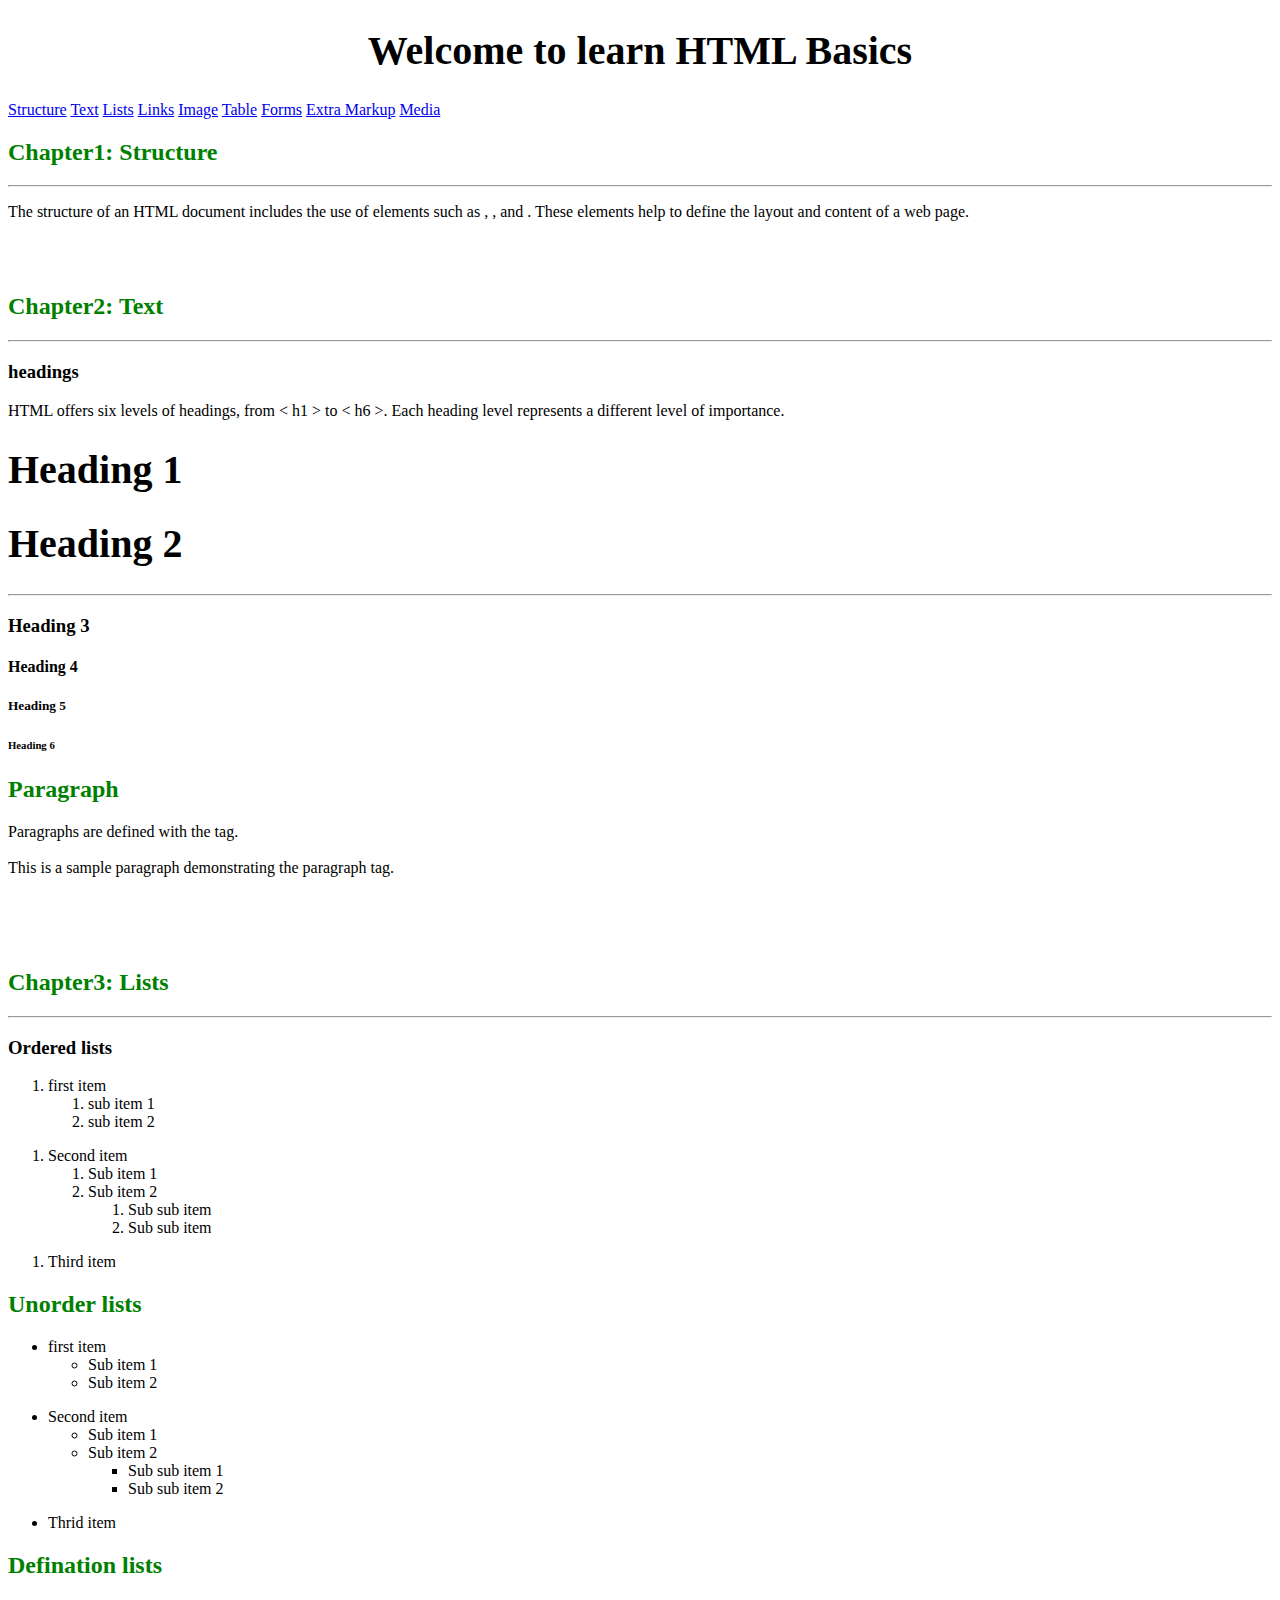
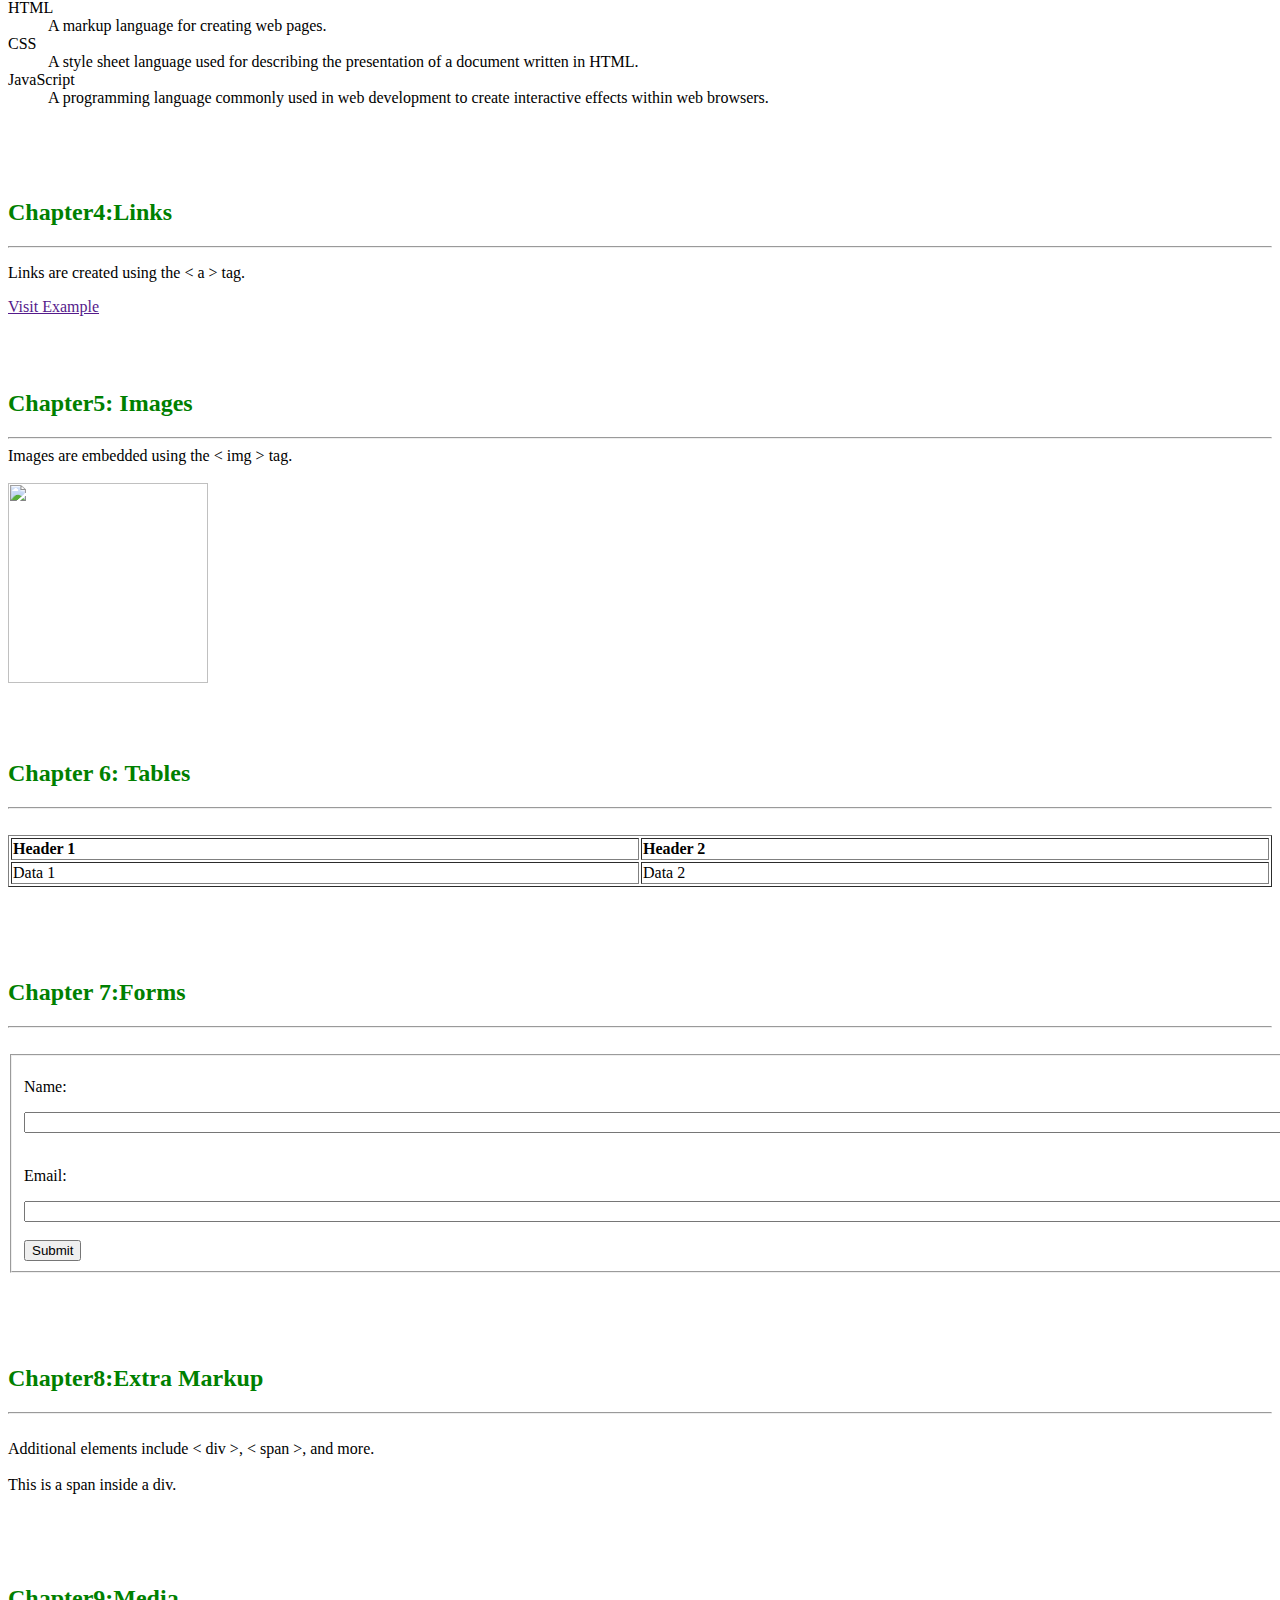
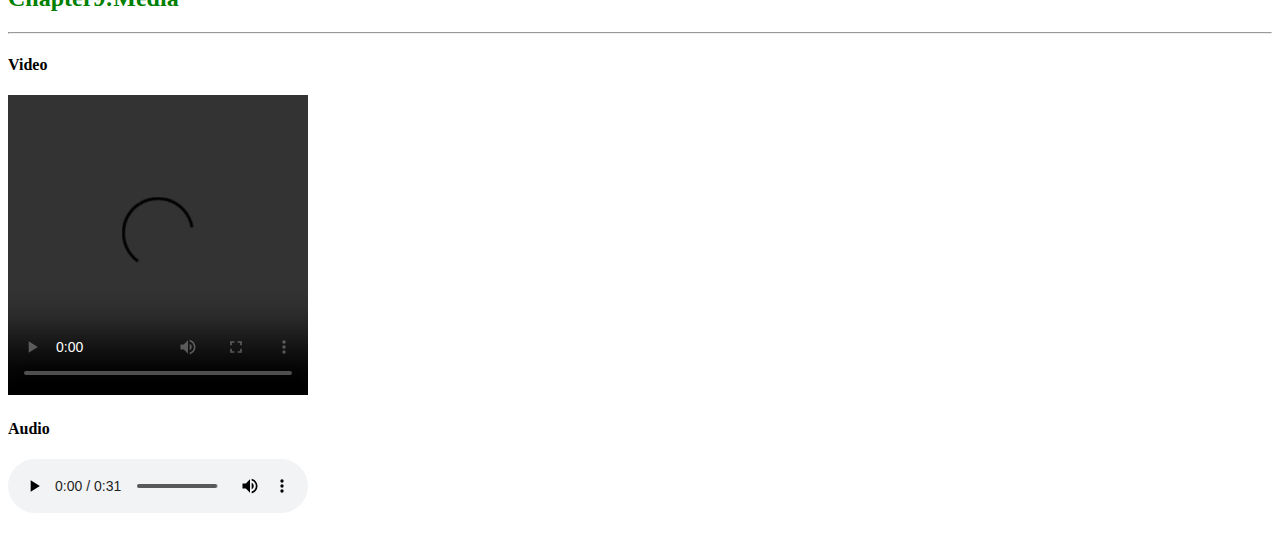
==== index.html @ fd7ccad3 "apply css" ====
<!DOCTYPE html>

<header>
<title>Test</title>
<link rel="stylesheet" href="./index.css" />
</header>
<body>

<h1 align="center"> Welcome to learn HTML Basics</h1>
<a href="#Chapter1">Structure</a>
<a href="#Chapter2">Text</a>
<a href="#Chapter3">Lists</a>
<a href="#Chapter4">Links</a>
<a href="#Chapter5">Image</a>
<a href="#Chapter6">Table</a>
<a href="#Chapter7">Forms</a>
<a href="#Chapter8">Extra Markup</a>
<a href="#Chapter9">Media</a>

<br/>
<h2 id="Chapter1">Chapter1: Structure</h2>
<hr/>
<p>The structure of an HTML document includes the use of elements such as <html>, <head>, and <body>. These elements help to define the layout and content of a web page.</p>
<br/>
<br/>

<h2 id="Chapter2">Chapter2: Text</h2>
<hr/>
<h3>headings</h3>

<p>HTML offers six levels of headings, from < h1 >  to < h6 >. Each heading level represents a different level of importance.</p>
<h1>Heading 1</h1>
<h1>Heading 2</h1>
<hr/>
<h3>Heading 3</h3>
<h4>Heading 4</h4>
<h5>Heading 5</h5>
<h6>Heading 6</h6>

<h2>Paragraph</h2>
Paragraphs are defined with the tag.
<br/><br/>
This is a sample paragraph demonstrating the paragraph tag.
<br/>
<br/>
<br/>
<br/>
<br/>

<h2 id="Chapter3">Chapter3: Lists</h2>
<hr/>

<h3>Ordered lists</h3>

<ol>

<li>first item <ol>
<li>sub item 1</li>
<li>sub item 2</li>
</ol></li>


</ol>

<ol>
<li>Second item <ol></li>
<li>Sub item 1</li>
<li>Sub item 2 <ol></li>
<li>Sub sub item</li>
<li>Sub sub item</li>
</ol>
</ol>
</ol>

<ol>
<li>Third item</li>
</ol>




<h2>Unorder lists</h2>
<ul>
<li>first item <ul>
<li>Sub item 1</li>
<li>Sub item 2</li>
</ul></li>
</ul>


<ul>
<li>Second item<ul></li>
<li>Sub item 1</li>
</li>
<li>Sub item 2<ul></li>
<li>Sub sub item 1</li>
<li>Sub sub item 2</li>
</ul>
</ul>
</ul>


<ul>
<li>Thrid item</li>
</ul>

<dl>
<h2>Defination lists</h2>
<dl>
<dt>HTML</dt>

<dd>A markup language for creating web pages.</dd>

<dt>CSS</td>
<dd>
A style sheet language used for describing the presentation of a document written in HTML.</dd>

<dt>JavaScript</td>
<dd>A programming language commonly used in web development to create interactive effects within web browsers.</dd></dl>
<br/>
<br/>
<br/>
<br/>



<h2 id="Chapter4">Chapter4:Links</h2>
<hr/>

<p>Links are created using the < a > tag.</p>

<a href="">Visit Example</a>
<br/>
<br/>
<br/>
<br/>

<h2 id="Chapter5">Chapter5: Images</h2>
<hr/>
Images are embedded using the < img > tag.
<br/>
<br/>
<img src="" height="200" width="200"/>
<br/>
<br/>
<br/>
<br/>


<h2 id="Chapter6">Chapter 6: Tables</h2>
<hr/>
<br/>

<table border="1">
<tr>
<th width="1000px" align="left">Header 1</th>
<th width="1000px" align="left">Header 2</th>
</tr>

<tr>
<td width="1000px" align="left">Data 1</td>
<td width="1000px" >Data 2</td>
</tr>
</table>

<br/>
<br/>
<br/>
<br/>

<h2 id="Chapter7">Chapter 7:Forms</h2>
<hr/>
<br/>
<fieldset width="">
<p>Name:<p>
<input type="text" size="175"/>
<br/>
<br/>
<p>Email:</p>
<input type="email" size="175"/>
<br/>
<br/>
<input type="submit"/>
</fieldset>
<br/>
<br/>
<br/>
<br/>


<h2 id="Chapter8">Chapter8:Extra Markup</h2>
<hr/>
<br/>
Additional elements include < div >, < span >, and more.
<br/>
<br/>
<div>This is a span inside a div.</div>
<br/>
<br/>
<br/>
<br/>

<h2 id="Chapter9">Chapter9:Media</h2>
<hr/>

<h4>Video</h4>
<video controls="controls" height="300px" width="300px">
<source src="AKASH BHOJANI.mp4" height="200px" width="200px" controls="controls"></source>


</video>

<h4>Audio</h4>
<audio src="New_Ringtone___New_Flute_Ringtone___New_Bansuri_Ringtone___New_Instrumental_Ringtone__Ar_Records_123(48k).mp3" controls="controls"></audio>

</body>
</html>
---- index.css ----
h2 {
color: green;
}
H1{
font-size: 40px;
}
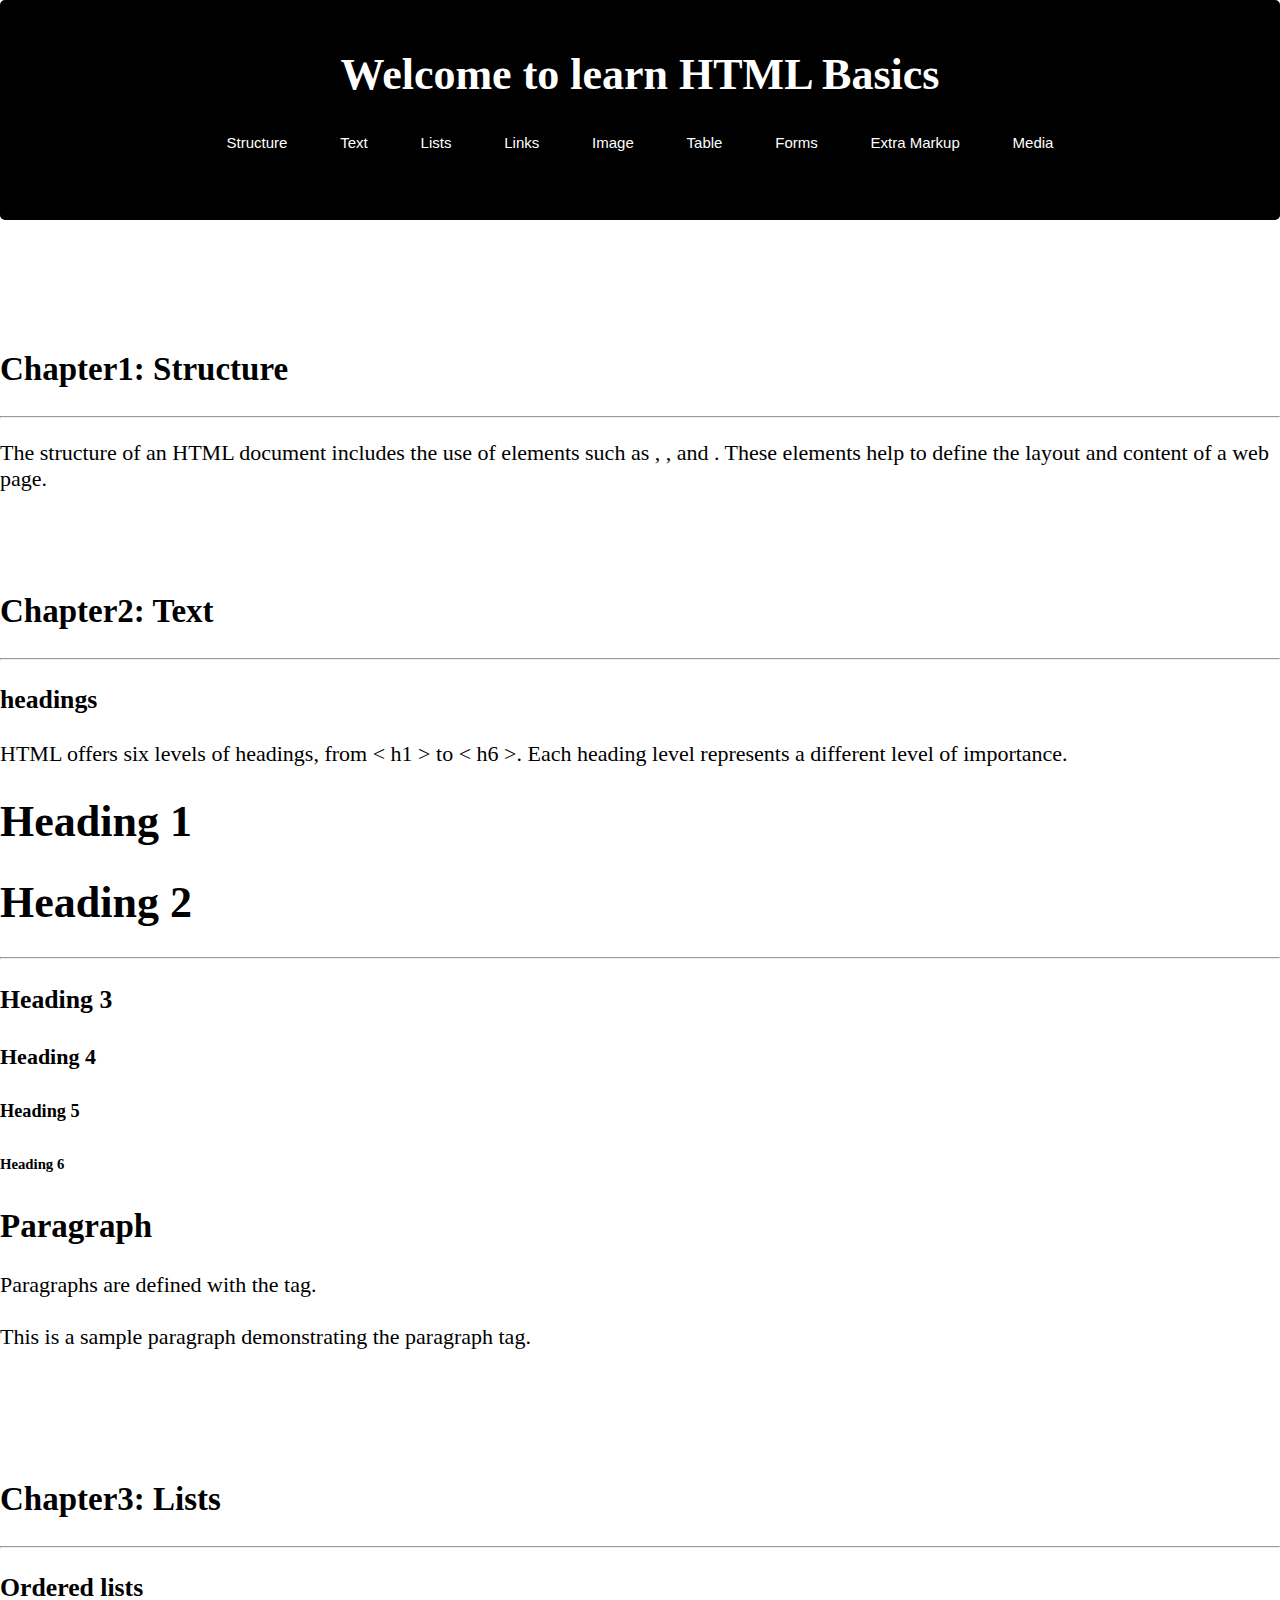
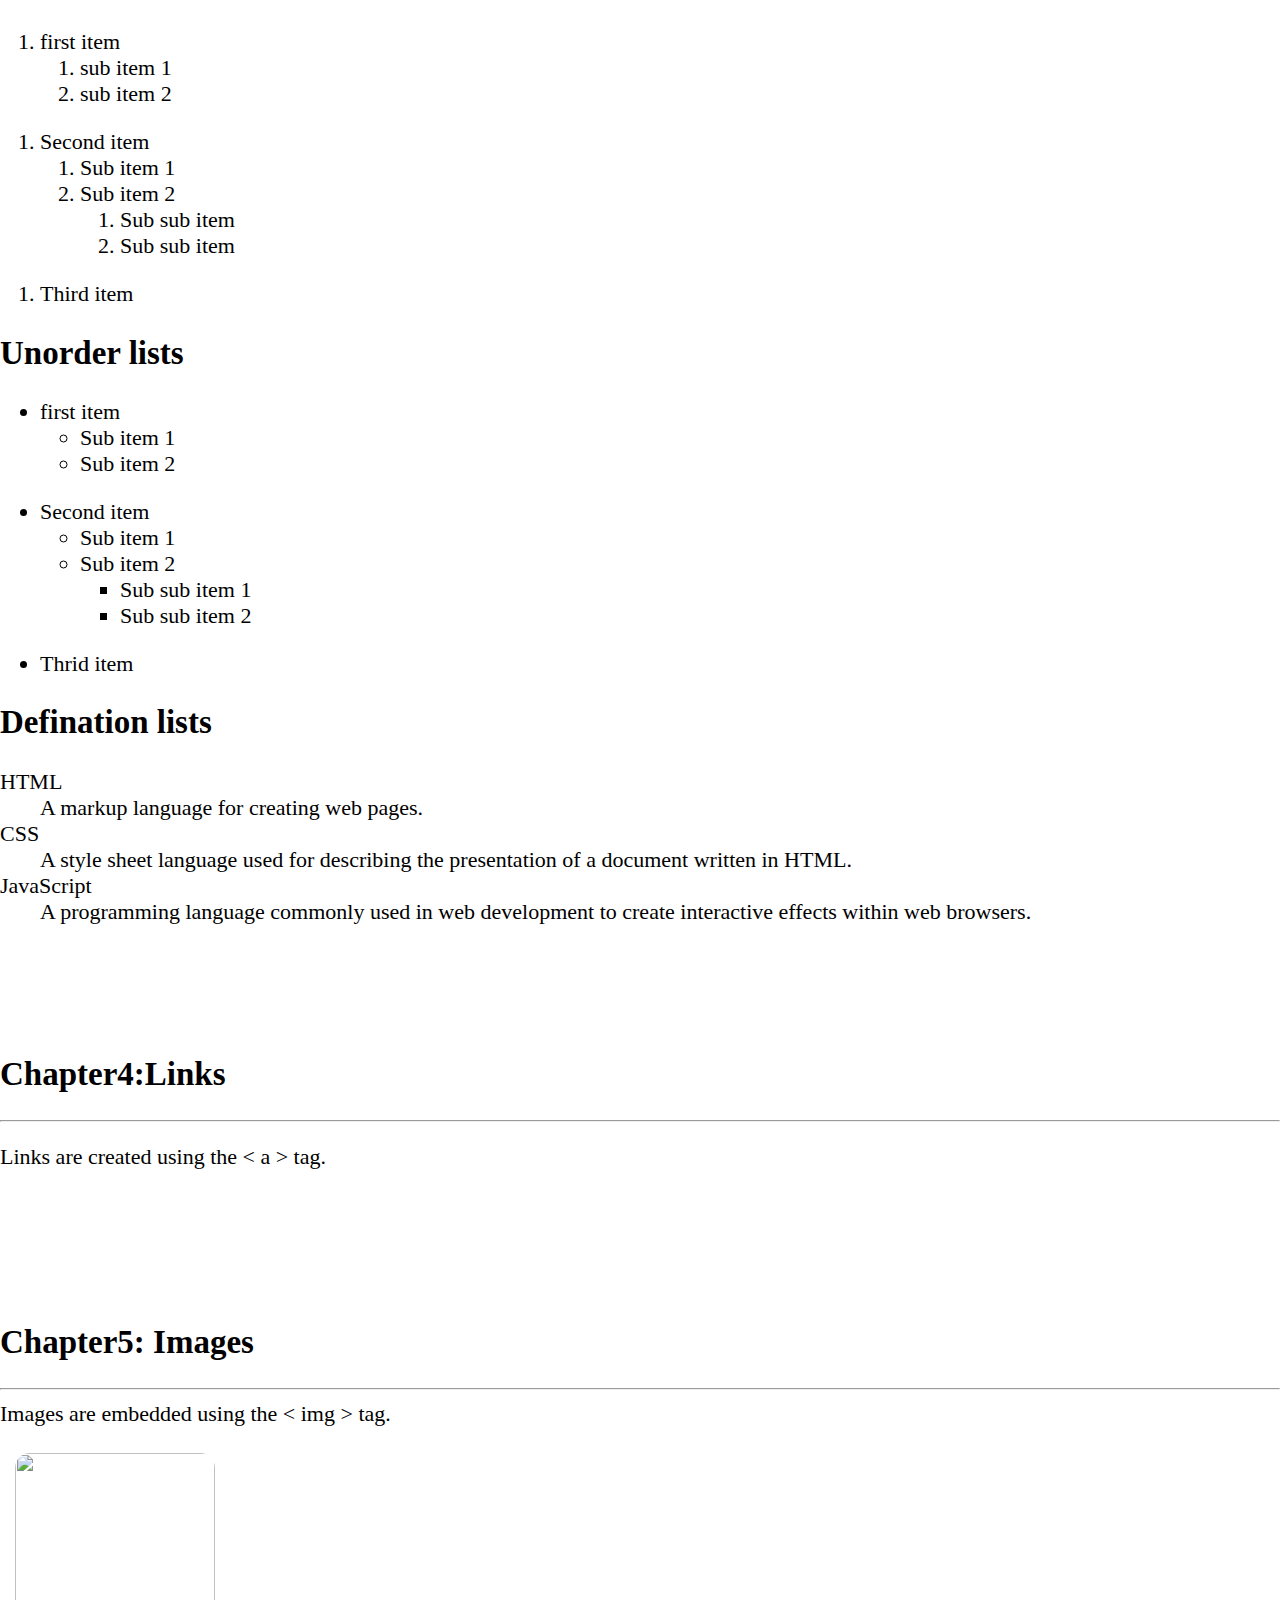
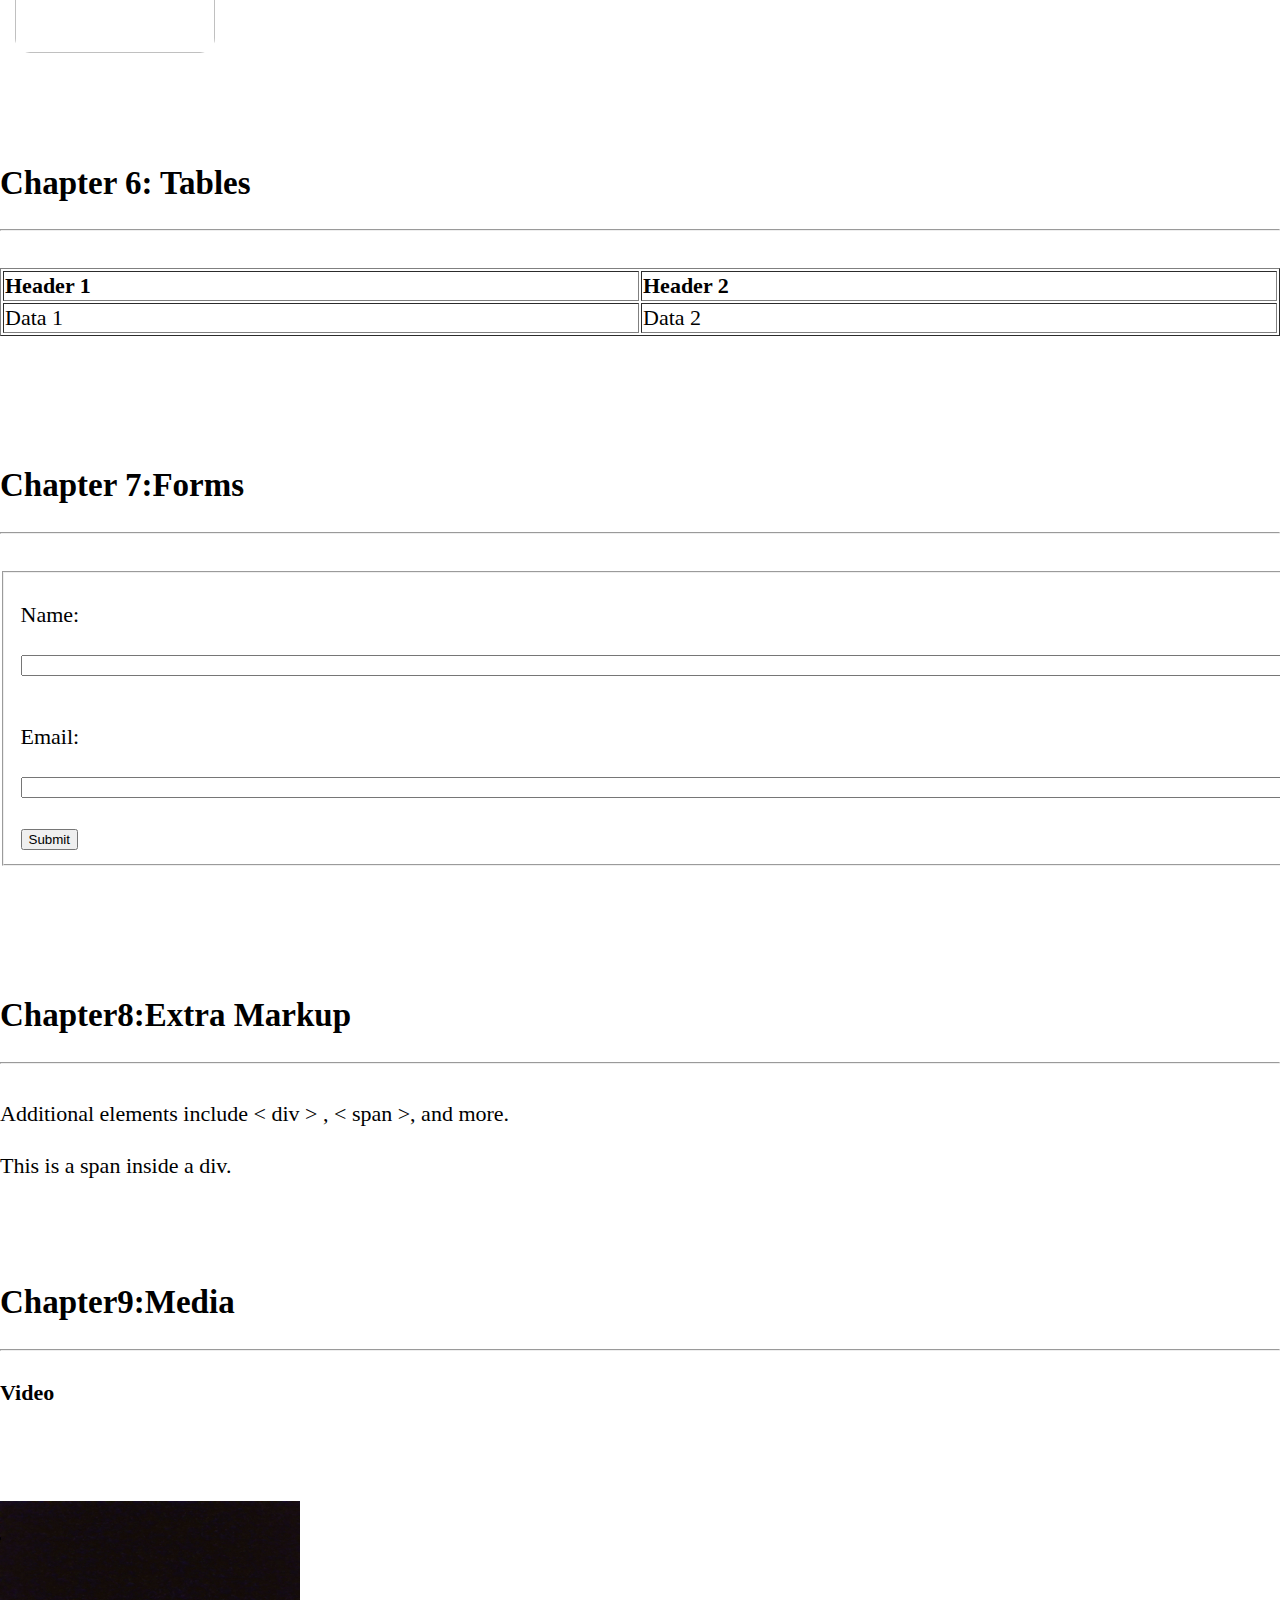
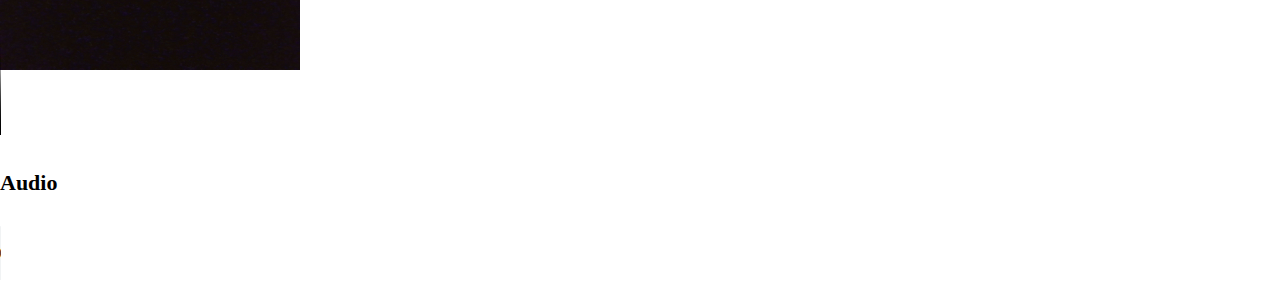
==== commit 5594879b: "Use of css" ====
--- a/index.html
+++ b/index.html
@@ -5,19 +5,22 @@
 <link rel="stylesheet" href="./index.css" />
 </header>
 <body>
-
-<h1 align="center"> Welcome to learn HTML Basics</h1>
-<a href="#Chapter1">Structure</a>
-<a href="#Chapter2">Text</a>
-<a href="#Chapter3">Lists</a>
-<a href="#Chapter4">Links</a>
-<a href="#Chapter5">Image</a>
-<a href="#Chapter6">Table</a>
-<a href="#Chapter7">Forms</a>
-<a href="#Chapter8">Extra Markup</a>
-<a href="#Chapter9">Media</a>
-
-<br/>
+<header>
+    <div>
+<h1> Welcome to learn HTML Basics</h1>
+
+
+    
+<pre><a href="#Chapter1">Structure</a>    <a href="#Chapter2">Text</a>    <a href="#Chapter3">Lists</a>    <a href="#Chapter4">Links</a>    <a href="#Chapter5">Image</a>    <a href="#Chapter6">Table</a>    <a href="#Chapter7">Forms</a>    <a href="#Chapter8">Extra Markup</a>    <a href="#Chapter9">Media</a>
+</pre>
+</div>
+</header>
+
+<br/>
+<br/>
+<br/>
+<br/>
+
 <h2 id="Chapter1">Chapter1: Structure</h2>
 <hr/>
 <p>The structure of an HTML document includes the use of elements such as <html>, <head>, and <body>. These elements help to define the layout and content of a web page.</p>
@@ -140,7 +143,7 @@
 Images are embedded using the < img > tag.
 <br/>
 <br/>
-<img src="" height="200" width="200"/>
+<img src="c:\Users\PMYLS\Downloads\nature_files\istockphoto-471524906-170667a.jpg" height="200" width="200"/>
 <br/>
 <br/>
 <br/>
@@ -191,10 +194,10 @@
 <h2 id="Chapter8">Chapter8:Extra Markup</h2>
 <hr/>
 <br/>
-Additional elements include < div >, < span >, and more.
-<br/>
-<br/>
-<div>This is a span inside a div.</div>
+Additional elements include < div  > , < span >, and more.
+<br/>
+<br/>
+This is a span inside a div.
 <br/>
 <br/>
 <br/>
@@ -205,13 +208,13 @@
 
 <h4>Video</h4>
 <video controls="controls" height="300px" width="300px">
-<source src="AKASH BHOJANI.mp4" height="200px" width="200px" controls="controls"></source>
+<source src="video1.mp3" height="200px" width="200px" controls="controls"></source>
 
 
 </video>
 
 <h4>Audio</h4>
-<audio src="New_Ringtone___New_Flute_Ringtone___New_Bansuri_Ringtone___New_Instrumental_Ringtone__Ar_Records_123(48k).mp3" controls="controls"></audio>
+<audio src="ring.mp3" controls="controls"></audio>
 
 </body>
 </html>
--- a/index.css
+++ b/index.css
@@ -1,6 +1,39 @@
-h2 {
-color: green;
+body{
+    font-size: 22px;
+    margin: 0px;
+
 }
-H1{
-font-size: 40px;
+
+div{
+    padding-top: 20px;
+    text-align: center;
+    justify-content: space-evenly;
+    background-color: black;
+    height: 200px;
+    color: white;
+    border-radius: 5px;
+    
+}
+
+
+a{
+    text-decoration: none;
+    font-size: 15px;
+    font-family: Arial, Helvetica, sans-serif;
+    color: white;
+}
+
+img{
+    border-radius: 15px;
+    margin-left: 15px;
+}
+
+
+
+a:hover{
+   border: 1px solid grey;
+   color: rgb(16, 17, 18);
+   background-color: aqua;
+   border-radius: 4px;
+   font-size: 20px;
 }